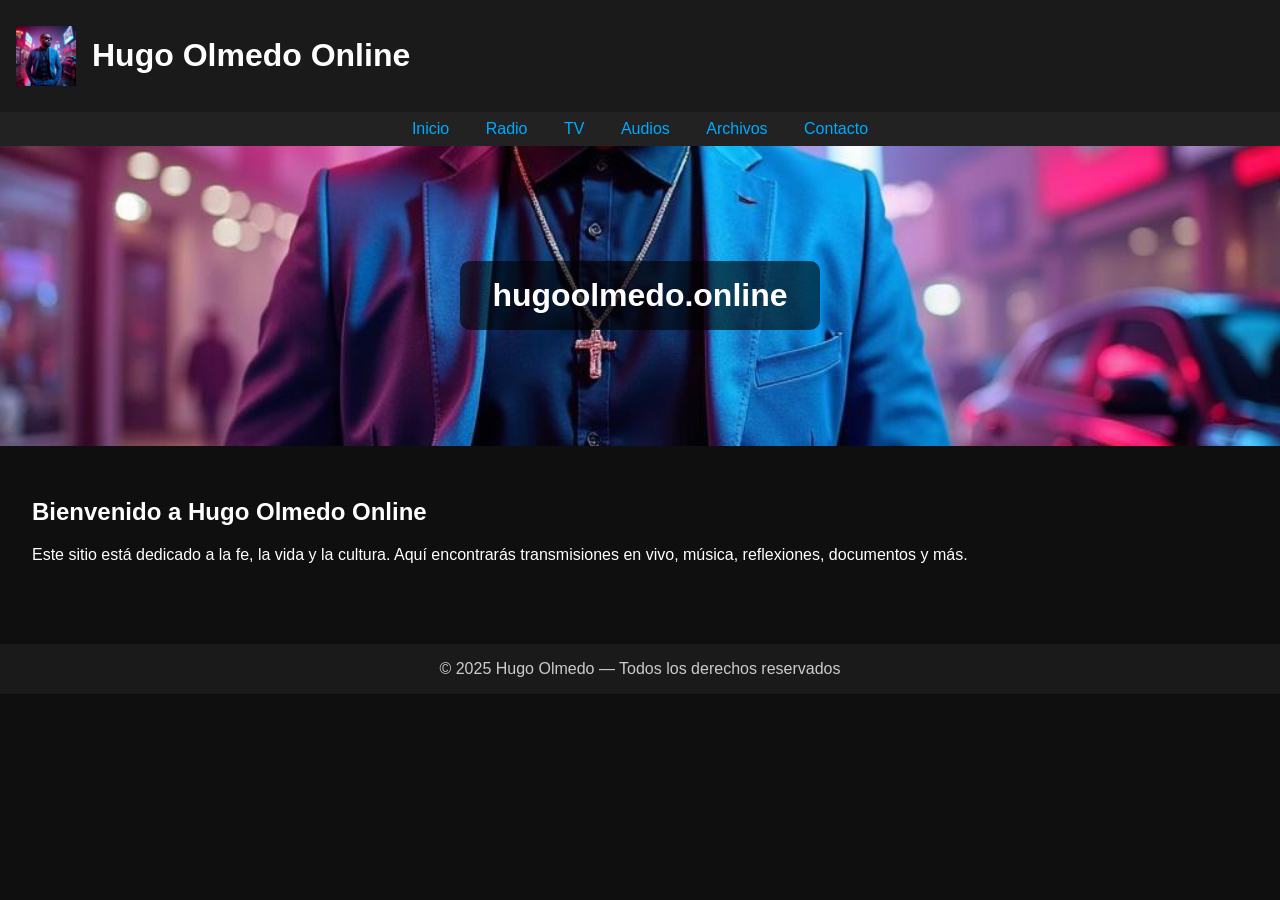
==== index.html @ 2561612e "index.html" ====
<!DOCTYPE html>
<html lang="es">
<head>
  <meta charset="UTF-8" />
  <meta name="viewport" content="width=device-width, initial-scale=1.0" />
  <title>Inicio - Hugo Olmedo</title>
  <link rel="stylesheet" href="assets/css/style.css" />
  <link rel="icon" href="assets/img/logo.png" type="image/png" />
</head>
<body>
  <header>
    <img src="assets/img/banner.jpg" alt="Banner de Hugo Olmedo" />
    <h1>Hugo Olmedo Online</h1>
  </header>

  <nav>
    <a href="index.html">Inicio</a>
    <a href="radio.html">Radio</a>
    <a href="tv.html">TV</a>
    <a href="audios.html">Audios</a>
    <a href="archivos.html">Archivos</a>
    <a href="contacto.html">Contacto</a>
  </nav>

  <div class="banner">
    <h2>hugoolmedo.online</h2>
  </div>

  <section>
    <h2>Bienvenido a Hugo Olmedo Online</h2>
    <p>
      Este sitio está dedicado a la fe, la vida y la cultura. Aquí encontrarás transmisiones en vivo, música, reflexiones, documentos y más.
    </p>
  </section>

  <footer>
    © 2025 Hugo Olmedo — Todos los derechos reservados
  </footer>
</body>
</html>
---- assets/css/style.css ----
body {
  margin: 0;
  font-family: 'Segoe UI', sans-serif;
  background-color: #0f0f0f;
  color: #fff;
}
header {
  background-color: #1a1a1a;
  padding: 1rem;
  display: flex;
  align-items: center;
}
header img {
  height: 60px;
  margin-right: 1rem;
}
nav {
  background-color: #222;
  padding: 0.5rem;
  text-align: center;
}
nav a {
  color: #0af;
  margin: 0 1rem;
  text-decoration: none;
}
nav a:hover {
  text-decoration: underline;
}
.banner {
  background-image: url('../img/banner.jpg');
  background-size: cover;
  background-position: center;
  height: 300px;
  display: flex;
  align-items: center;
  justify-content: center;
}
.banner h2 {
  background: rgba(0, 0, 0, 0.6);
  padding: 1rem 2rem;
  border-radius: 10px;
  font-size: 2rem;
}
section {
  padding: 2rem;
}
footer {
  background-color: #1a1a1a;
  color: #ccc;
  text-align: center;
  padding: 1rem;
  margin-top: 2rem;
}
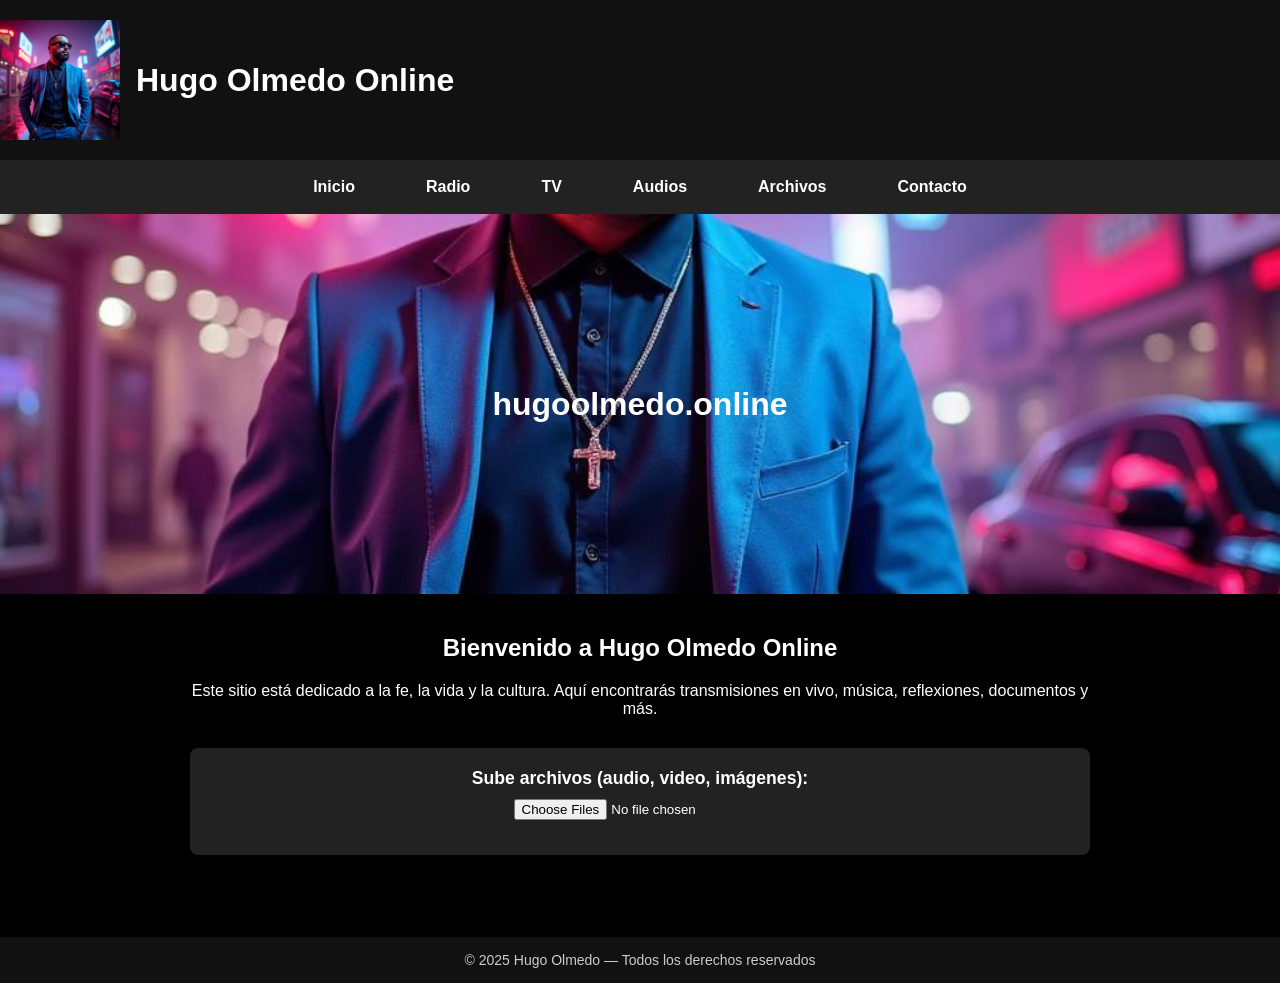
==== commit dafeee30: "index.html" ====
--- a/index.html
+++ b/index.html
@@ -2,10 +2,168 @@
 <html lang="es">
 <head>
   <meta charset="UTF-8" />
-  <meta name="viewport" content="width=device-width, initial-scale=1.0" />
+  <meta name="viewport" content="width=device-width, initial-scale=1" />
   <title>Inicio - Hugo Olmedo</title>
   <link rel="stylesheet" href="assets/css/style.css" />
   <link rel="icon" href="assets/img/logo.png" type="image/png" />
+  <style>
+    /* --- Estilos base --- */
+    body {
+      background-color: #000;
+      color: #fff;
+      font-family: 'Segoe UI', Tahoma, Geneva, Verdana, sans-serif;
+      margin: 0;
+      padding: 0;
+      min-height: 100vh;
+      display: flex;
+      flex-direction: column;
+      align-items: center;
+    }
+
+    header {
+      width: 100%;
+      background-color: #111;
+      text-align: center;
+      padding: 20px 10px;
+    }
+
+    header img {
+      max-width: 100%;
+      height: auto;
+      max-height: 120px;
+      object-fit: contain;
+    }
+
+    nav {
+      width: 100%;
+      background-color: #222;
+      display: flex;
+      flex-wrap: wrap;
+      justify-content: center;
+      gap: 15px;
+      padding: 10px 0;
+    }
+
+    nav a {
+      color: #fff;
+      text-decoration: none;
+      font-weight: 600;
+      padding: 8px 12px;
+      border-radius: 6px;
+      transition: background-color 0.3s ease;
+    }
+
+    nav a:hover {
+      background-color: #ff9900;
+      color: #000;
+    }
+
+    .banner {
+      width: 100%;
+      background-color: #333;
+      text-align: center;
+      padding: 40px 20px;
+      font-size: 2rem;
+      font-weight: bold;
+    }
+
+    section {
+      max-width: 900px;
+      padding: 20px;
+      width: 90%;
+      text-align: center;
+      flex-grow: 1;
+    }
+
+    footer {
+      width: 100%;
+      background-color: #111;
+      text-align: center;
+      padding: 15px;
+      font-size: 14px;
+    }
+
+    /* --- Sección para subir y mostrar archivos --- */
+    .upload-section {
+      margin: 30px 0;
+      background: #222;
+      padding: 20px;
+      border-radius: 8px;
+    }
+
+    .upload-section label {
+      display: block;
+      margin-bottom: 10px;
+      font-weight: bold;
+      font-size: 1.1rem;
+    }
+
+    .upload-section input[type="file"] {
+      margin-bottom: 15px;
+      color: #fff;
+    }
+
+    .file-list {
+      display: flex;
+      flex-wrap: wrap;
+      gap: 15px;
+      justify-content: center;
+    }
+
+    .file-card {
+      background: #111;
+      border-radius: 8px;
+      padding: 10px;
+      width: 180px;
+      text-align: center;
+      box-shadow: 0 0 5px #ff9900;
+    }
+
+    .file-card audio,
+    .file-card video {
+      max-width: 100%;
+      border-radius: 5px;
+      outline: none;
+    }
+
+    .file-card img {
+      max-width: 100%;
+      border-radius: 5px;
+    }
+
+    .file-card button {
+      margin-top: 8px;
+      padding: 6px 10px;
+      background: #ff9900;
+      border: none;
+      border-radius: 5px;
+      color: #000;
+      font-weight: bold;
+      cursor: pointer;
+      transition: background-color 0.3s ease;
+    }
+
+    .file-card button:hover {
+      background-color: #cc7a00;
+    }
+
+    /* --- Responsive --- */
+    @media (max-width: 600px) {
+      nav {
+        flex-direction: column;
+        gap: 10px;
+      }
+
+      .file-card {
+        width: 100%;
+      }
+
+      .banner {
+        font-size: 1.5rem;
+        padding: 25px 10px;
+      }
+    }
+  </style>
 </head>
 <body>
   <header>
@@ -23,7 +181,7 @@
   </nav>
 
   <div class="banner">
-    <h2>hugoolmedo.online</h2>
+    hugoolmedo.online
   </div>
 
   <section>
@@ -31,10 +189,53 @@
     <p>
       Este sitio está dedicado a la fe, la vida y la cultura. Aquí encontrarás transmisiones en vivo, música, reflexiones, documentos y más.
     </p>
+
+    <!-- Sección para subir archivos -->
+    <div class="upload-section">
+      <label for="fileInput">Sube archivos (audio, video, imágenes):</label>
+      <input type="file" id="fileInput" multiple accept="audio/*,video/*,image/*" />
+      <div id="fileList" class="file-list"></div>
+    </div>
   </section>
 
   <footer>
     © 2025 Hugo Olmedo — Todos los derechos reservados
   </footer>
+
+  <script>
+    const fileInput = document.getElementById('fileInput');
+    const fileList = document.getElementById('fileList');
+
+    fileInput.addEventListener('change', () => {
+      fileList.innerHTML = ''; // Limpia lista antes
+
+      Array.from(fileInput.files).forEach(file => {
+        const fileURL = URL.createObjectURL(file);
+        const fileCard = document.createElement('div');
+        fileCard.className = 'file-card';
+
+        let content = '';
+        if (file.type.startsWith('audio/')) {
+          content = `<audio controls src="${fileURL}"></audio>`;
+        } else if (file.type.startsWith('video/')) {
+          content = `<video controls src="${fileURL}"></video>`;
+        } else if (file.type.startsWith('image/')) {
+          content = `<img src="${fileURL}" alt="${file.name}" />`;
+        } else {
+          content = `<p>Archivo: ${file.name}</p>`;
+        }
+
+        fileCard.innerHTML = `
+          ${content}
+          <p title="${file.name}">${file.name.length > 20 ? file.name.slice(0,17) + '...' : file.name}</p>
+          <a href="${fileURL}" download="${file.name}">
+            <button>Descargar</button>
+          </a>
+        `;
+
+        fileList.appendChild(fileCard);
+      });
+    });
+  </script>
 </body>
 </html>
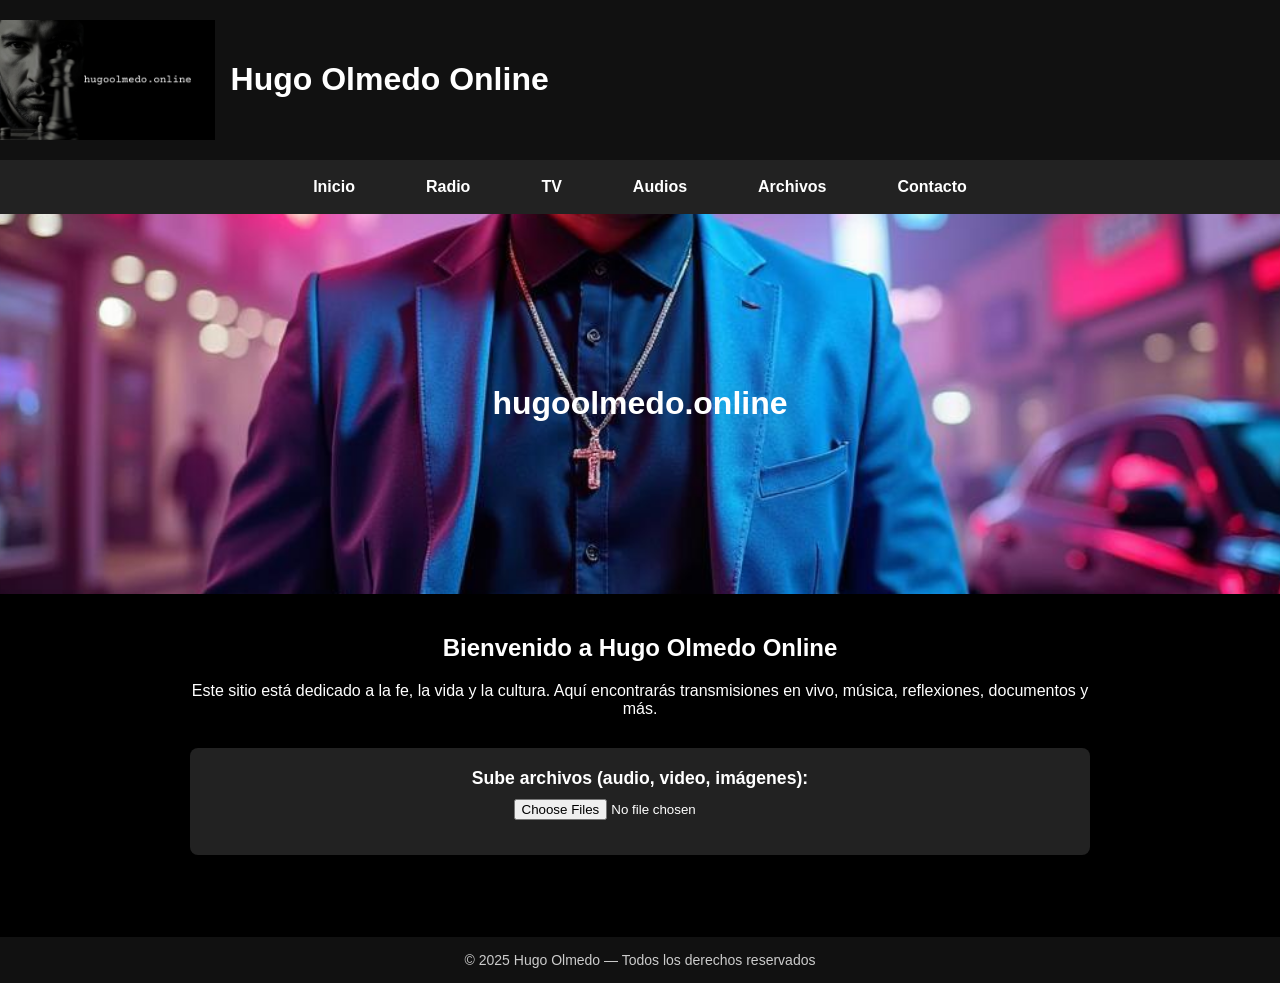
==== commit 22c39196: "index.html" ====
--- a/index.html
+++ b/index.html
@@ -167,7 +167,7 @@
 </head>
 <body>
   <header>
-    <img src="assets/img/banner.jpg" alt="Banner de Hugo Olmedo" />
+    <img src="assets/img/banners.jpg" alt="Banner de Hugo Olmedo" />
     <h1>Hugo Olmedo Online</h1>
   </header>
 
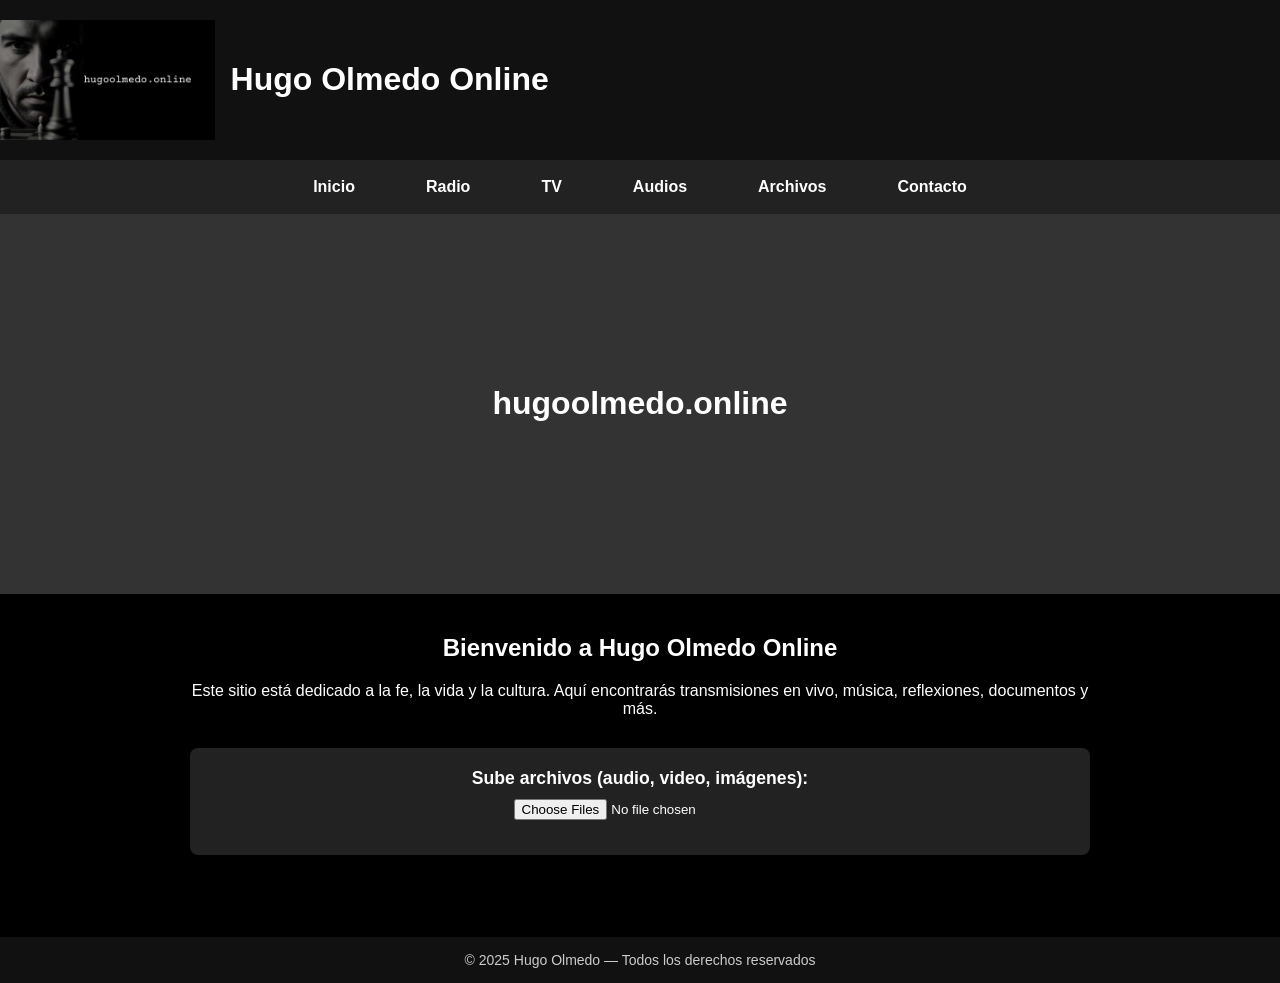
==== commit 071dd41c: "index.html" ====
--- a/index.html
+++ b/index.html
@@ -167,7 +167,7 @@
 </head>
 <body>
   <header>
-    <img src="assets/img/banners.jpg" alt="Banner de Hugo Olmedo" />
+    <img src="assets/img/banner.png" alt="Banners de Hugo Olmedo" />
     <h1>Hugo Olmedo Online</h1>
   </header>
 
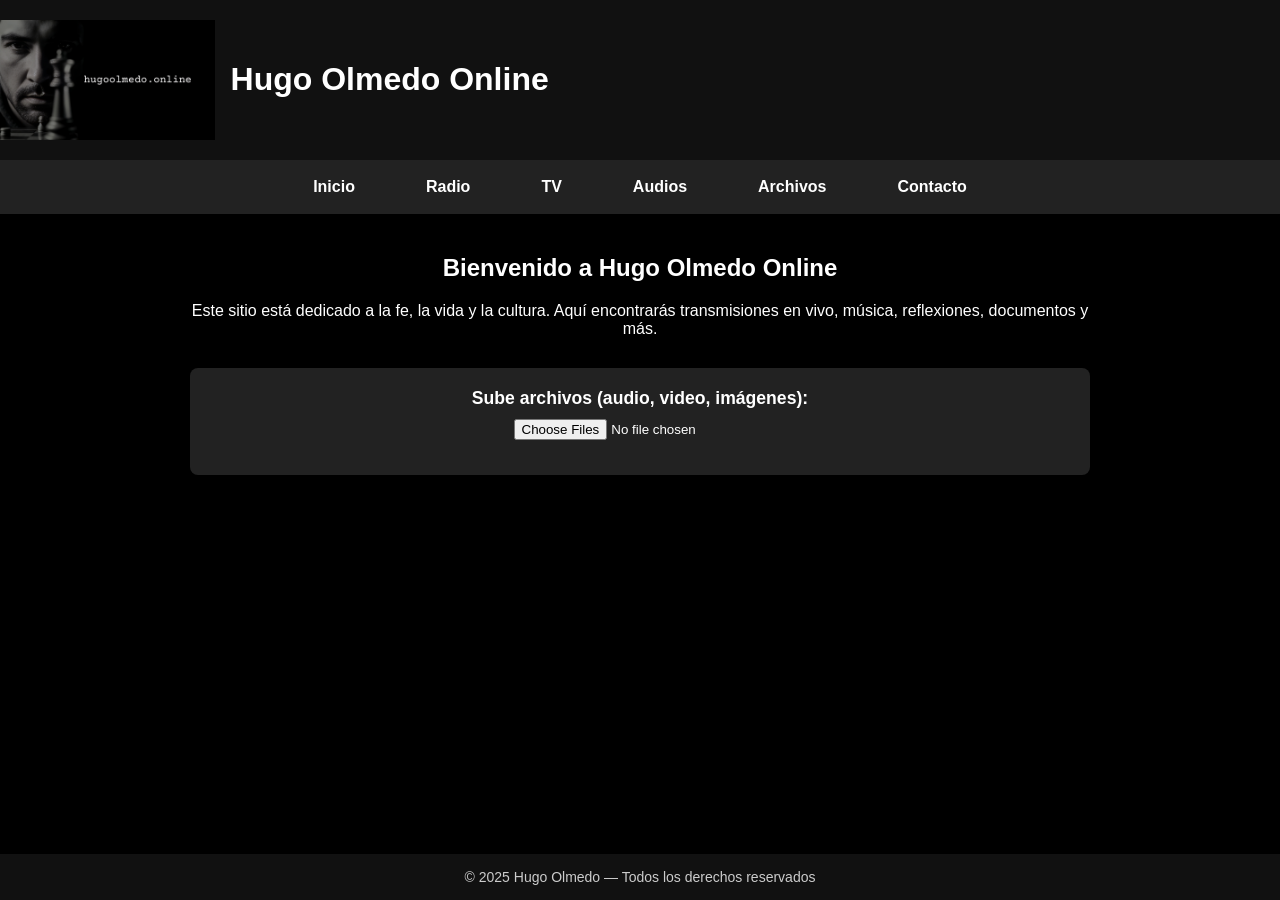
==== commit d8ce1df9: "Update index.html" ====
--- a/index.html
+++ b/index.html
@@ -3,9 +3,8 @@
 <head>
   <meta charset="UTF-8" />
   <meta name="viewport" content="width=device-width, initial-scale=1" />
-  <title>Inicio - Hugo Olmedo</title>
   <link rel="stylesheet" href="assets/css/style.css" />
-  <link rel="icon" href="assets/img/logo.png" type="image/png" />
+  <link rel="icon" href="assets/img/logo.png" type="image/banner.png" />
   <style>
     /* --- Estilos base --- */
     body {
@@ -167,7 +166,7 @@
 </head>
 <body>
   <header>
-    <img src="assets/img/banner.png" alt="Banners de Hugo Olmedo" />
+    <img src="assets/img/banner.png"/>
     <h1>Hugo Olmedo Online</h1>
   </header>
 
@@ -179,11 +178,6 @@
     <a href="archivos.html">Archivos</a>
     <a href="contacto.html">Contacto</a>
   </nav>
-
-  <div class="banner">
-    hugoolmedo.online
-  </div>
-
   <section>
     <h2>Bienvenido a Hugo Olmedo Online</h2>
     <p>
